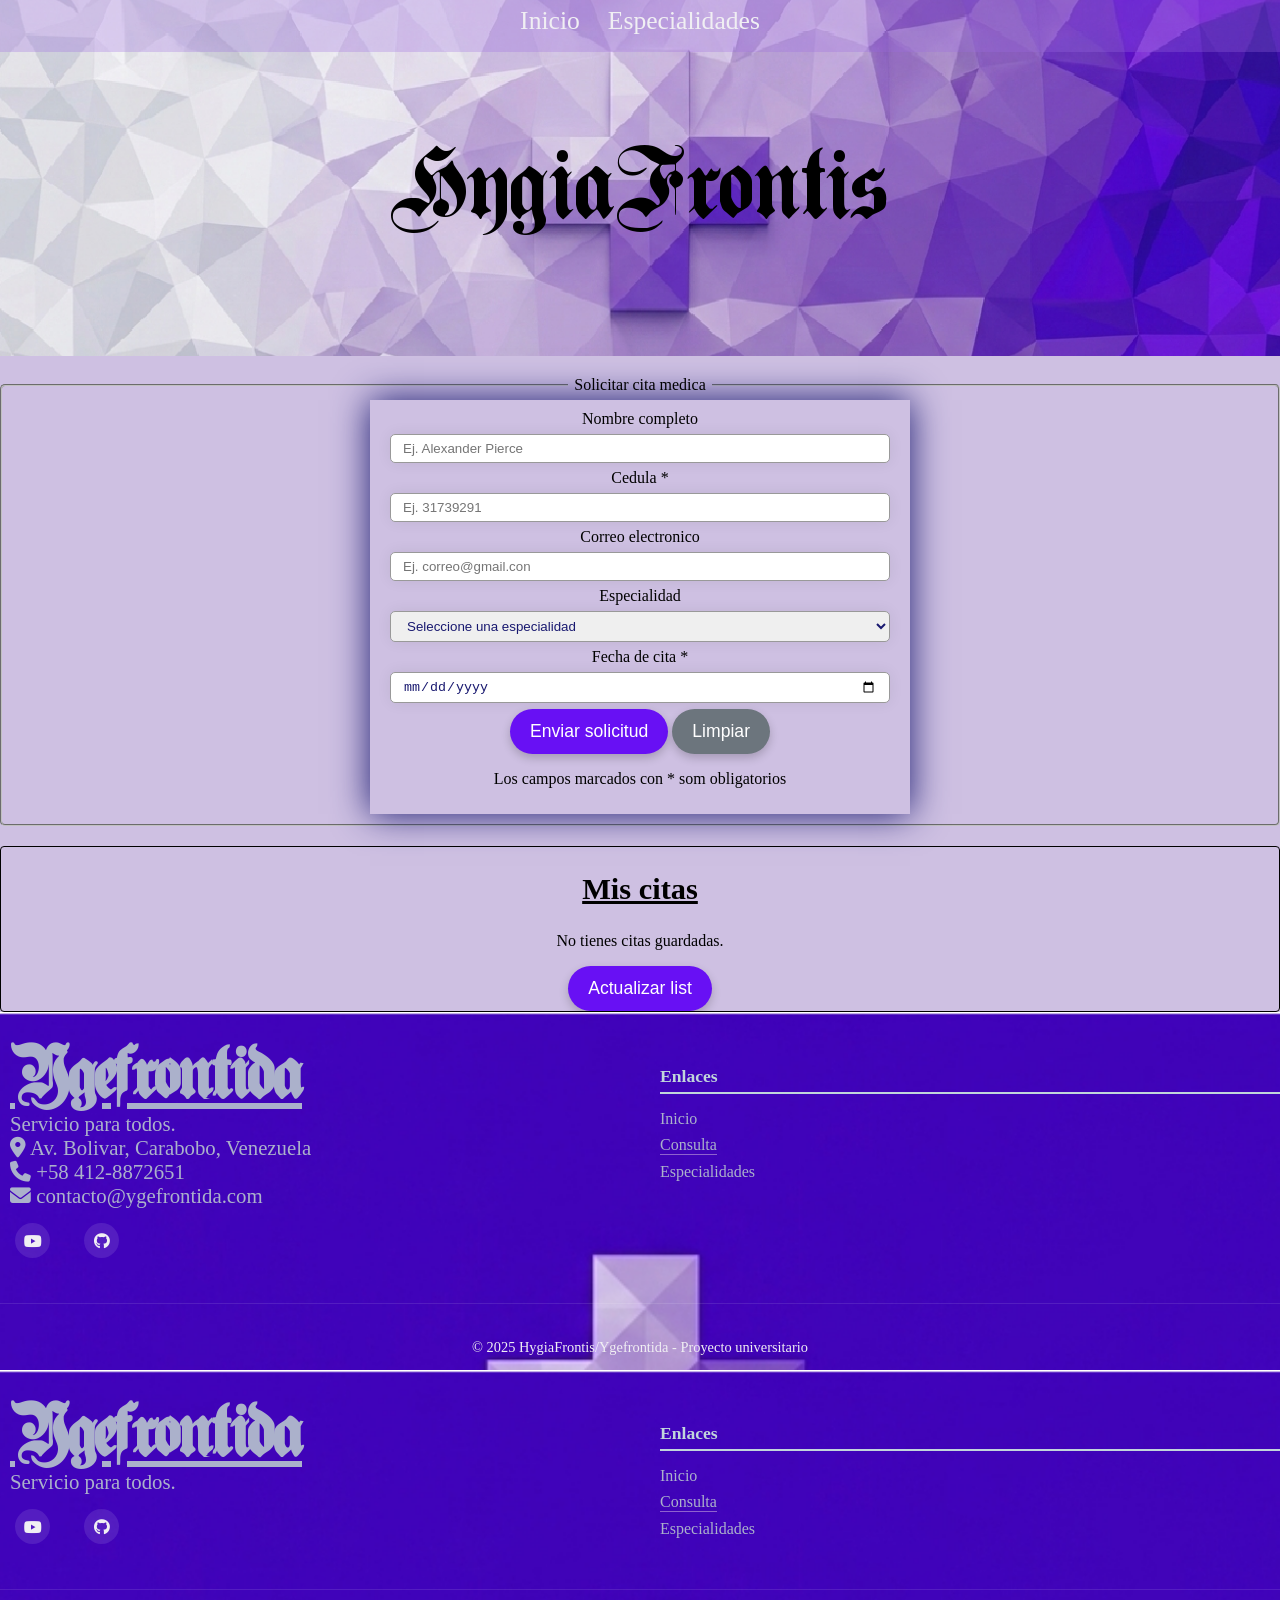
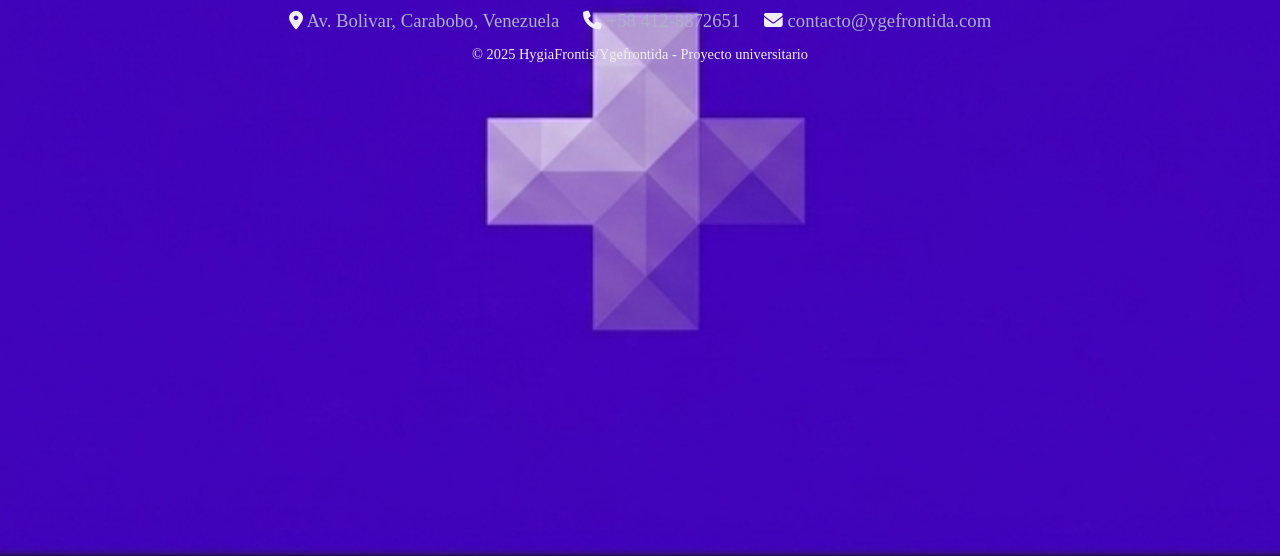
==== consulta.html @ 36daf6d8 "Add files via upload" ====
<!DOCTYPE html>
<html lang="en">
<head>
    <meta charset="UTF-8">
    <meta http-equiv="X-UA-Compatible" content="IE=edge">
    <meta name="viewport" content="width=device-width, initial-scale=1.0">
    <link rel="stylesheet" href="styles/style-area-especial.css">
    <link rel="stylesheet" href="styles/styles-comun.css">
    <link rel="stylesheet" href="styles/styles-cita.css">
    <link rel="stylesheet" href="https://cdnjs.cloudflare.com/ajax/libs/font-awesome/6.4.0/css/all.min.css">
    <link rel="stylesheet" href="styles/styles-consulta.css">
    <title>HygiaFrontis -- consulta</title>
</head>
<body class="container-especial">
    <header class="header">
    <nav class="navegacion" aria-label="Desplaza por las diferentes paginas del sitio"> <!-- seccion de navegacion-->
        <ul class="navegacion__list"> 
            <li class="navegacion__item"><a href="index.html" class="navegacion__link">Inicio</a></li>
            <li class="navegacion__item"><a href="especialidades.html" class="navegacion__link">Especialidades</a></li> 
        </ul>
    </nav>
    <div class="Titulo">
        <h1 class="titulo__principal">HygiaFrontis</h1>
    </div>
    </header>
    <main id="citas" class="cita-container">
        <fieldset>
            <legend class="titulos-cita">Solicitar cita medica</legend>
            <form id="form-cita" class="form-cita" action="https://formspree.io/f/xeeekedn" method="POST">
                <div class="form-group">
                    <label for="nombre">Nombre completo</label>
                    <input type="text"
                    id="nombre"
                    name="nombre" 
                    required
                    minlength="3"
                    maxlength="50"
                    placeholder="Ej. Alexander Pierce ">
                </div>
                <div class="form-group">
                    <label for="cedula">Cedula *</label>
                    <input type="text" id="cedula" name="cedula" required pattern="[0-9]+" minlength="8" maxlength="8" placeholder="Ej. 31739291">
                </div>
                <div class="form-group">
                    <label for="correo">Correo electronico</label>
                    <input type="email" name="correo" id="correo" required placeholder="Ej. correo@gmail.con">
                </div>
                <div class="form-group"><label for="especialidad">Especialidad</label>
                <select name="especialidad" id="especialidad" required>
                    <option value="" disabled selected>Seleccione una especialidad</option>
                    <option value="Medicna general">
                        Medicina general - Dr. José María Vargas.
                    </option>
                    <option value="Pediatría">Pediatría - Dr. José Gregorio Hernández.</option>
                    <option value="Ginecología">Obstericia - Dr. Luis Razetti.</option>
                    <option value="Cardiología">Cardiología - Dr. Jacinto Convit. </option>
                    <option value="Dermatología">Dermatología - Dr. Humberto Fernández Morán.</option>
                    <option value="Traumatología">Neurocirugia - Dr. Heberto Cuenca.</option>
                </select>
                </div>
                <div class="form-group">
                    <label for="fecha">Fecha de cita *</label>
                    <input type="date" id="fecha" name="fecha" required min="">
                </div>
                <div class="form-buttons"
                ><button type="submit" class="btn-submit">Enviar solicitud</button>
                <button type="reset" class="btn-reset">Limpiar</button>
                </div>
                <p class="form-note">Los campos marcados con * som obligatorios</p>
            </form>
        </fieldset>
        <section class="citas-guardadas">
            <h2 class="titulos-secundadrios">Mis citas</h2>
            <div id="listaCitas" class="citas list">
                <!-- Aqui cargaran las citas-->
            </div>
            <button id="actualizarCitas" class="btn-actualizar">Actualizar list</button>
        </section>
    </main>
    <footer class="site-footer">
        <div class="footer-content">
            <div class="footer-section">
                <h3 class="footer-title">Ygefrontida</h3>
                <p class="footer-text">Servicio para todos.</p>
                <p class="footer-text"><i class="fas fa-map-marker-alt"></i> Av. Bolivar, Carabobo, Venezuela</p>
                <p class="footer-text"><i class="fas fa-phone"></i> +58 412-8872651</p>
                <p class="footer-text"><i class="fas fa-envelope"></i> contacto@ygefrontida.com</p>
                <div class="footer-social">
                    <a href="https://youtube.com/javierAQF" target="_blank" class="footer-icon"><i class="fab fa-youtube"></i></a>
                    <a href="https://GitHub.com/J-AQF" target="_blank" class="footer-icon"><i class="fab fa-github"></i></a>
                </div>
            </div>
            <div class="footer-section">
                <h4 class="footer-subtitle">Enlaces</h4>
                <ul class="footer-links">
                    <li><a href="index.html">Inicio</a></li>
                    <li><a class="active" href="consulta.html">Consulta</a></li>
                    <li><a href="especialidades.html">Especialidades</a></li>
                </ul>
            </div>
        </div>
        <div class="footer-bottom">
            <p>© 2025 HygiaFrontis/Ygefrontida - Proyecto universitario</p>
        </div>
    <footer class="site-footer">
        <div class="footer-content">
            <div class="footer-section">
                <h3 class="footer-title">Ygefrontida</h3>
                <p class="footer-text">Servicio para todos.</p>
                <div class="footer-social">
                    <a href="https://youtube.com/javierAQF" rel="noopener" target="_blank" class="footer-icon" aria-label="YouTube">
                        <i class="fab fa-youtube"></i>
                    </a>
                    <a href="https://GitHub.com/J-AQF" rel="noopener" target="_blank" class="footer-icon" aria-label="GitHub">
                        <i class="fab fa-github"></i>
                    </a>
                </div>
            </div>
            
            <div class="footer-section">
                <h4 class="footer-subtitle">Enlaces</h4>
                <ul class="footer-links">
                    <li><a href="index.html">Inicio</a></li>
                    <li><a class="active" href="consulta.html">Consulta</a></li>
                    <li><a href="especialidades.html">Especialidades</a></li>

                </ul>
            </div>
        </div>
        <div class="footer-bottom">
            <p class="footer-text f-text"><i class="fas fa-map-marker-alt f-icon"></i> Av. Bolivar, Carabobo, Venezuela</p>
            <p class="footer-text  f-text"><i class="fas fa-phone f-icon"></i> +58 412-8872651</p>
            <p class="footer-text  f-text"><i class="fas fa-envelope f-icon"></i> contacto@ygefrontida.com</p>
            <p>© 2025 HygiaFrontis/Ygefrontida - Proyecto universitario</p>
        </div>
    </footer>
<script src="script/consulta.js"></script>
</body>
</html>
---- styles/style-area-especial.css ----
/*seccion de css de grid area sin aside*/

/*Variables globales*/
:root{
    --color-bg: #f0eff3;
    --color-complementario: #6810F4  ;
    --color-cpmplemento: #8F63CE;
    --color-medio: #ABB1CB;
    --color-primario: #C1D5DB;
    --secundary-color: #C8E6DB;
    --extra-color: midnightblue;
    --color-complementoLigero: #9d6ce14a;
    --fuente-titulos: 'GermanicaPlain', cursive;
    --font-main: 'Artifika', serif;
}

body.container-especial {
    min-height: 100vh; /*altura minima*/
    margin: 0; /*margen esterno de la caja*/
    display: grid; /*abilitar regilla*/
    grid-template-areas: /*Orden de las areas*/
        "header"
        "main"
        "footer";
}

header{ 
    grid-area: header; /*establece la seccion en su sitio*/
}
main{
    grid-area: main;
}
footer{
    grid-area: footer;
}
---- styles/styles-comun.css ----
:root{
    --color-bg: #f0eff3;
    --color-complementario: #6810F4  ;
    --color-cpmplemento: #8F63CE;
    --color-medio: #ABB1CB;
    --color-primario: #C1D5DB;
    --secundary-color: #C8E6DB;
    --extra-color: midnightblue;
    --color-complementoLigero: #9d6ce14a;
    --fuente-titulos: 'GermanicaPlain', cursive;
    --font-main: 'Artifika', serif;
}

/*Fuentes*/
@font-face {
    font-family: 'GermanicaPlain'; /*nombre de la fuente y la  usarla*/
    src: url('../fonts/Plain Germanica.ttf') format('truetype'); /*importa la fuente con su formato*/
    font-weight: normal; /*configuracion de la fuente*/
    font-style: normal;
    font-display: swap;
}
@font-face {
    font-family: 'GermanicaFluted';
    src: url('../fonts/Fluted Germanica.ttf') format('truetype');
    font-weight: normal;
    font-style: normal;
    font-display: swap;
}
@font-face {
    font-family: 'GermanicaEmbossed';
    src: url('../fonts/Embossed Germanica.ttf') format('truetype');
    font-weight: normal;
    font-style: normal;
    font-display: swap;
}
@font-face {
    font-family: 'GermanicaShadowed';
    src: url('../fonts/Shadowed Germanica.ttf') format('truetype');
    font-weight: normal;
    font-style: normal;
    font-display: swap;
}

body {
    margin: 0;
    padding: 0;
    background-color: #e3e3e3;
    font-family: var(--font-main);

    height: 100%;
    min-height: 100vh;
}


body.container,
body.container-especial {
    min-height: 100vh;
    height: 100%; 

}


.card {
    max-height: 350px; 
    height: auto;
    aspect-ratio: 1 / 1;
}
img {
    max-width: 100%;
    height: auto;
}

.main{
    border: 2px solid var(--color-cpmplemento);
}

.header{
    background-image: url('../img/headerMosaico.png'); /*Imagen. mosaico con degradado de blanco a morado (usandolo los colores establecidos) en el centro cuenta con una cruz tambien hecha con mosaicos*/
    background-position: center; /* Centrada */
    background-repeat: no-repeat; /*evira la repetecion*/
    background-size: cover;  /* La imagen cubre todo el contenedor */  
    width: 100%;
    height: 100%;
    padding: 0px 0px 30px; /*margen dentro de la caja*/
    text-align: center;
    margin: auto;
    box-sizing: border-box;
}

.site-footer{
    background-image: url('../img/footerMosaico.png');
    background-position: center;
    background-repeat: no-repeat;
    background-size: cover;  
    width: 100%;
    height: 100%;
    padding: 30px 0 30px 0; /*margen dentro de la caja*/
    text-align: center;
    margin: auto;/* margen externo*/

}

.navegacionS{
    background-color: #6810F4;
}


/*Navegacion*/
.navegacion__item, .navegacion__link{
    display: inline-block;
}
.navegacion{
    padding: 0;
    position: relative; /*sirve para mover un elemento respecto a su posición original y, sobre todo, para convertirse en el punto de referencia de los elementos hijos que tengan position: absolute.*/
    background-color: var(--color-complementoLigero);
}
.navegacion__list {
    display: flex;
    flex-wrap: wrap; /*controla si los elementos hijos deben ajustarse a la siguiente línea cuando no hay suficiente espacio horizontal (o vertical) en el contenedor*/
    justify-content: center;
    align-items: center;
    gap: 10px; 
    margin: 0;
    padding: 0 1rem;
    width: 100%;
    box-sizing: border-box; 
}

.navegacion__item {
    list-style: none;
    padding-bottom: 10px;
}

.navegacion__link {
    text-decoration: none;  /*quita el estilo de la tista es decir los puntos */
    font-size: 1.6em;
    padding: 6px 9px;
    color: var(--color-bg);
    transition: all 0.3s ease;
    white-space: nowrap;  /*sirve para evitar que el texto se divida en varias líneas, obligándolo a permanecer en una sola línea, incluso si se desborda de su contenedor.*/
}
.navegacion__item:hover{
    background-color: var(--color-cpmplemento);
    
}
.navegacion__link:hover{
    transform: scale(1.1);
}


/*Titulos*/
.titulo__principal{
    font-size: 5.5rem;
    font-weight: 400;
    letter-spacing: 1.1px;
    font-family:  var(--fuente-titulos);
    text-align: center;
    padding: 30px 0 30px 0;
}


/*footer*/
.footer-content{
    display: grid;
    grid-template-columns: repeat(auto-fit, minmax(250px, 1fr));
    gap: 40px;
    margin-bottom: 30px;
}

.footer-section {
    text-align: left;
}
.footer-text, .footer-title{
    text-align: left;
    padding: 0 10px;
    margin: 0;
}
.footer-title{
    font-size: 4em;
    font-family: var(--fuente-titulos);
    color: var(--color-medio);
    text-decoration: underline;
}

.footer-text{
    font-size: 1.3em;
    color: var(--color-medio);
}
.footer-subtitle {
    color: var(--color-primario);
    font-size: 1.1rem;
    margin-bottom: 15px;
    border-bottom: 2px solid var(--color-primario);
    padding-bottom: 5px;
}

.footer-links {
    list-style: none;
    padding: 0;
}

.footer-links li {
    margin-bottom: 8px;
}

.footer-links a {
    color: var(--color-medio);
    text-decoration: none;
    transition: color 0.3s ease;
    display: inline-block; /*inline: Los elementos se colocan en la misma línea (como palabras).

    block: Los elementos ocupan todo el ancho y respetan dimensiones.
    
    inline-block: Híbrido: fluyen en línea pero se pueden dimensionar.*/
}

.footer-links a:hover {
    color: var(--extra-color);
    transform: translateX(5px);
}
.footer-icon {
    display: inline-flex; /* crea un contenedor flex que se comporta como un elemento en línea (inline) hacia afuera, pero mantiene el comportamiento flex hacia adentro con sus hijos.*/
    align-items: center;
    justify-content: center;
    margin: 15px;
    width: 35px;
    height: 35px;
    background-color: rgba(255, 255, 255, 0.1);
    color: var(--color-bg);
    border-radius: 50%;
    text-decoration: none;
    font-size: 1rem;
    transition: all 0.3s ease;
}

.footer-icon:hover {
    background-color: var(--color-bg);
    color: var(--color-dark);
    transform: translateY(-3px);
}

/* Parte inferior del footer */
.footer-bottom {
    text-align: center;
    padding-top: 20px;
    border-top: 1px solid rgba(255, 255, 255, 0.1);
    color: var(--color-bg);
    font-size: 0.9rem;
}

.footer-link:hover,
.active {
    color: var(--color-cpmplemento);
    border-bottom: 1px solid var(--color-cpmplemento);
}

.f-icon{
    color: var(--color-bg);
}

.f-text{
    text-align: center;
    display: inline;
}

/*  MEDIA QUERIES GLOBALES  */

/* Tablets y móviles grandes */

@media (max-width: 992px) {
    .titulo__principal {
        font-size: 4rem;
    }
    .titulos-secundarios {
        font-size: 2.5rem;
        padding-left: 15px;
    }
}

/* Móviles */
@media (max-width: 768px) {
    /* Navegación: se apila */
    .navegacion__list {
        display: flex;
        flex-direction: column;
        padding: 0;
    }
    .navegacion__item {
        width: 100%;
        text-align: center;
    }
    .navegacion__link {
        font-size: 1.3rem;
        display: block;
        padding: 12px;
    }

    /* Títulos */
    .titulo__principal {
        font-size: 2.8rem;
        padding: 15px 0;
    }
    .titulos-secundarios {
        font-size: 2rem;
    }

    /* Index: grid a una columna */
    body.container {
        grid-template-columns: 1fr;
        grid-template-areas:
            "header"
            "main"
            "aside"
            "footer";
    }
    .aside {
        min-height: auto;
        position: static;
        height: auto;
    }
    .navegacioAside {
        position: static;
        margin: 10px;
        max-width: calc(100% - 20px);
    }

    /* Sección nosotros flex se apila */
    .nosotros-flex {
        flex-direction: column;
        text-align: center;
        padding: 20px;
    }

    /* Servicios grid: 1 columna */
    .servicios-grid {
        grid-template-columns: 1fr;
    }

    /* Especialidades: ajustes de cards */
    .personal {
        grid-template-columns: 1fr;
        padding: 10px;
    }
    .card {
        height: 300px; /* un poco más pequeña */
    }
    .card-text {
        width: 80%; /* más ancho en móvil */
        padding: 15px;
    }
    .card-text h2 {
        font-size: 1.2rem;
    }
    .card-text p {
        font-size: 0.9rem;
    }

    /* Formulario de citas */
    .cita-container {
        padding: 10px;
    }
    form {
        max-width: 100%;
        padding: 15px;
        box-shadow: 0px 0px 20px var(--extra-color);
    }
    .form-buttons {
        display: flex;
        flex-direction: column;
        gap: 10px;
    }
    .btn-submit, .btn-reset, .btn-actualizar {
        width: 100%;
        margin: 5px 0;
    }

    /* Footer */
    .footer-content {
        grid-template-columns: 1fr;
        text-align: center;
    }
    .footer-section {
        text-align: center;
    }
    .footer-title {
        font-size: 2.5rem;
        text-align: center;
    }
    .footer-text {
        font-size: 1rem;
        text-align: center;
    }
    .footer-social {
        justify-content: center;
    }
    .footer-bottom p {
        font-size: 0.8rem;
    }
}

/* Móviles muy pequeños */
@media (max-width: 480px) {
    .titulo__principal {
        font-size: 2rem;
    }
    .titulos-secundarios {
        font-size: 1.5rem;
    }
    .card {
        height: 280px;
    }
    .card-text {
        width: 100%; /* ocupa todo el ancho */
        padding: 10px;
    }
}


/*bueno... esto sorprdentemente funciona esta vez carlos, no toques nada*/
---- styles/styles-cita.css ----
.titulos-secundadrios{
    font-size: 1.9em;
    text-decoration: underline;

}



.cita-container{
    text-align: center;
    background-color: var(--color-complementoLigero);
}




form{
    background-color: transparent;
    padding: 10px 20px;
    max-width: 500px; /*el maximo estirable es un numero*/
    margin: auto; /*se centra automaticamente*/
    box-shadow: 0px 0px 35px var(--extra-color);

}
.form_input{
    padding: 6px 20px;
}
input, textarea, select{
    width: 100%;
    box-sizing: border-box;
    padding: 6px 12px;
    border: none;
    border: 1px solid #999;
    box-shadow: 0px 0px 15px #0001;
    border-radius: 5px;
    color: var(--extra-color);
    margin: 6px 0;
    -webkit-border-radius: 5px;
    -moz-border-radius: 5px;
    -ms-border-radius: 5px;
    -o-border-radius: 5px;
}
fieldset{
    margin: 20px 0;
    border-radius: 5px;
}
legend{
    padding: 0 6px;
}


.citas-guardadas{
    border: 1px solid #000;
    border-radius: 4px;
    -webkit-border-radius: 4px;
    -moz-border-radius: 4px;
    -ms-border-radius: 4px;
    -o-border-radius: 4px;
}


.btn-submit, .btn-reset, .btn-actualizar {
    background: var(--color-complementario);
    color: white;
    border: none;
    padding: 12px 20px;
    border-radius: 30px;
    font-size: 1.1rem;
    cursor: pointer; /*cambia la apariencia del cursor del ratón cuando pasa por encima de un elemento*/
    transition: all 0.3s;
    box-shadow: 0 4px 10px rgba(0,0,0,0.2);
}
.btn-submit:hover, .btn-reset:hover, .btn-actualizar:hover {
    background: var(--color-cpmplemento);
    transform: translateY(-3px);
    box-shadow: 0 6px 15px rgba(0,0,0,0.3);
}
.btn-reset {
    background: #6c757d;
}
.btn-reset:hover {
    background: #5a6268;
}
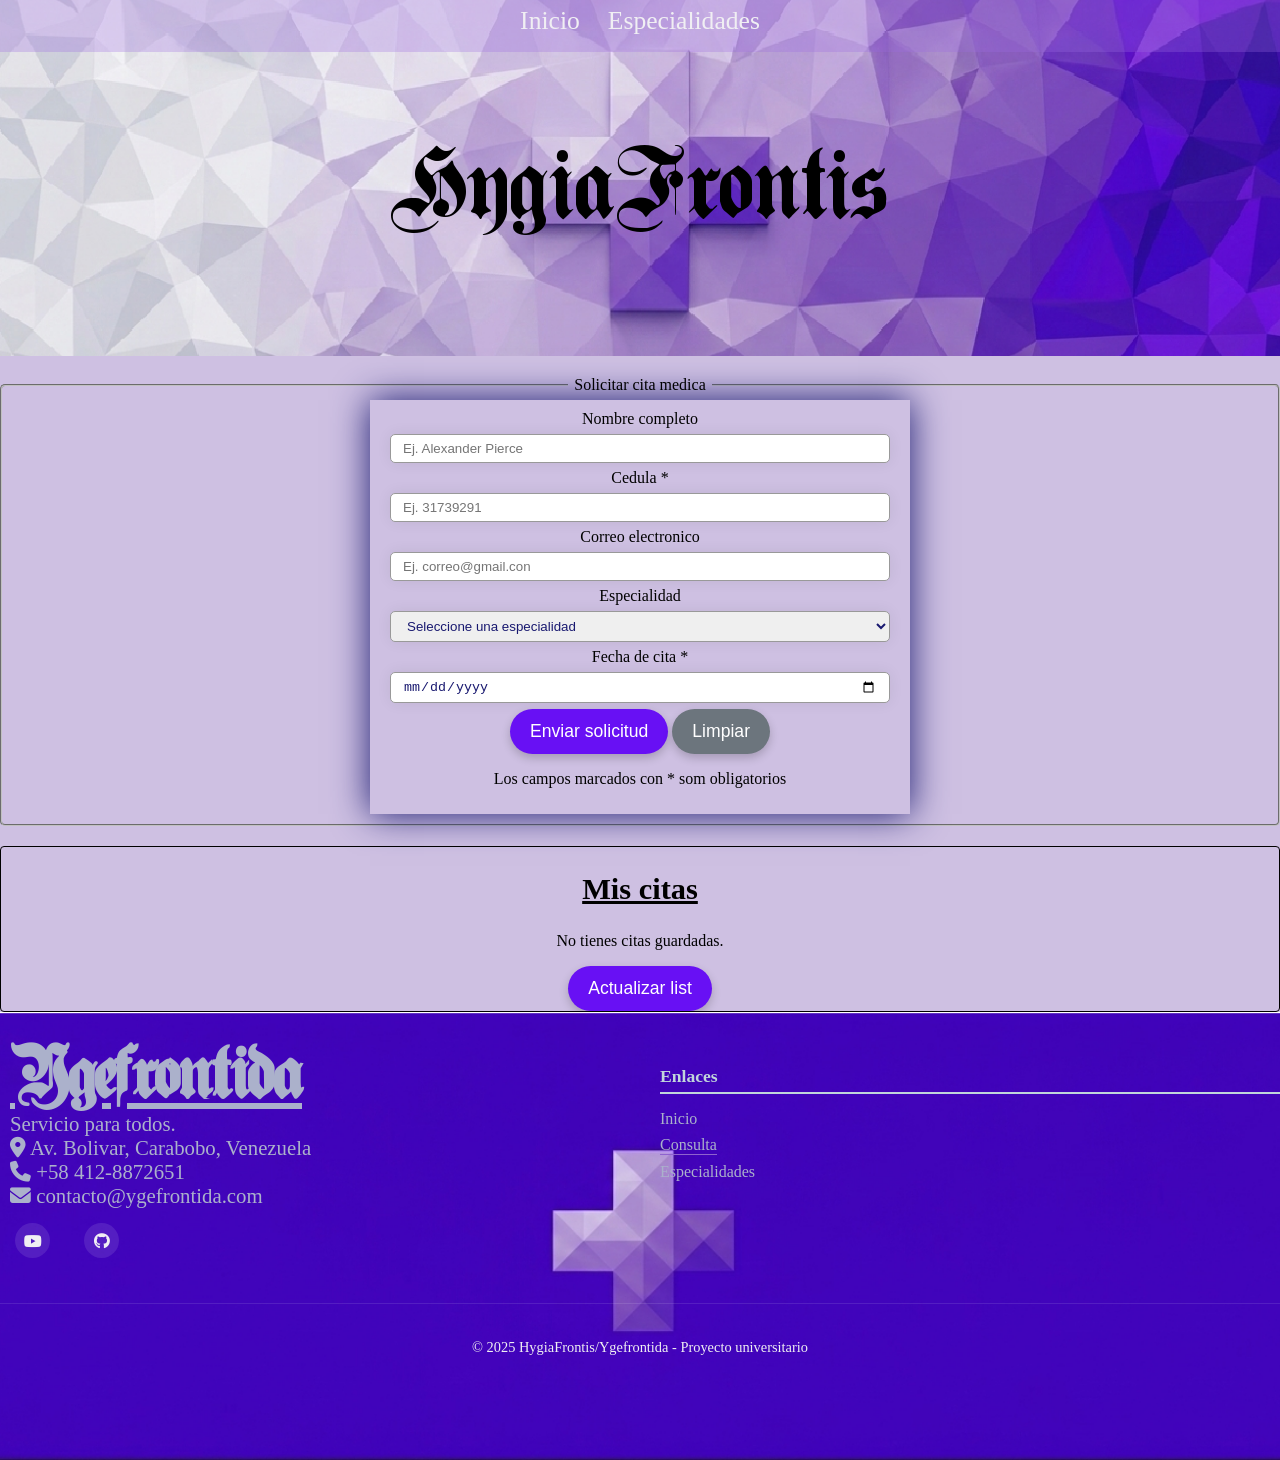
==== commit 34552b8f: "Fix HTML structure and remove duplicate content" ====
--- a/consulta.html
+++ b/consulta.html
@@ -102,38 +102,7 @@
         <div class="footer-bottom">
             <p>© 2025 HygiaFrontis/Ygefrontida - Proyecto universitario</p>
         </div>
-    <footer class="site-footer">
-        <div class="footer-content">
-            <div class="footer-section">
-                <h3 class="footer-title">Ygefrontida</h3>
-                <p class="footer-text">Servicio para todos.</p>
-                <div class="footer-social">
-                    <a href="https://youtube.com/javierAQF" rel="noopener" target="_blank" class="footer-icon" aria-label="YouTube">
-                        <i class="fab fa-youtube"></i>
-                    </a>
-                    <a href="https://GitHub.com/J-AQF" rel="noopener" target="_blank" class="footer-icon" aria-label="GitHub">
-                        <i class="fab fa-github"></i>
-                    </a>
-                </div>
-            </div>
-            
-            <div class="footer-section">
-                <h4 class="footer-subtitle">Enlaces</h4>
-                <ul class="footer-links">
-                    <li><a href="index.html">Inicio</a></li>
-                    <li><a class="active" href="consulta.html">Consulta</a></li>
-                    <li><a href="especialidades.html">Especialidades</a></li>
-
-                </ul>
-            </div>
-        </div>
-        <div class="footer-bottom">
-            <p class="footer-text f-text"><i class="fas fa-map-marker-alt f-icon"></i> Av. Bolivar, Carabobo, Venezuela</p>
-            <p class="footer-text  f-text"><i class="fas fa-phone f-icon"></i> +58 412-8872651</p>
-            <p class="footer-text  f-text"><i class="fas fa-envelope f-icon"></i> contacto@ygefrontida.com</p>
-            <p>© 2025 HygiaFrontis/Ygefrontida - Proyecto universitario</p>
-        </div>
     </footer>
 <script src="script/consulta.js"></script>
 </body>
-</html>+</html>
